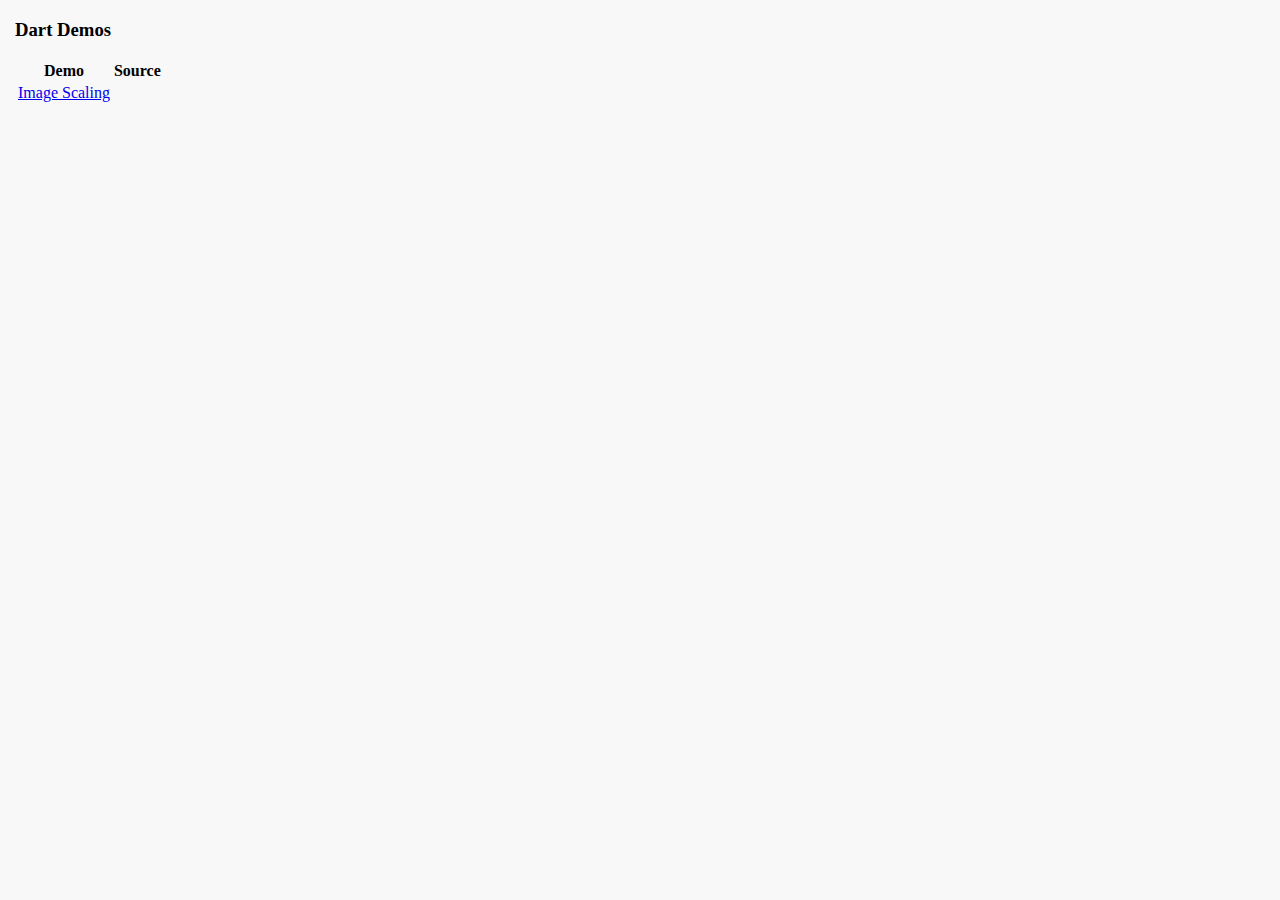
==== examples/DartExamples/index.html @ 2b6e5bdd "Refractor to DartExamples from DartDemos" ====
<!DOCTYPE html>

<html>
  <head>
    <meta charset="utf-8">
    <title>Dart Demos</title>
    <link rel="stylesheet" href="Index.css">
  </head>
  <body>
    <h3>Dart Demos</h3>
    
    <table>
    	<tr>
    		<th>Demo</th>
    		<th>Source</th>
    	</tr>
    	<tr>
    		<td><a href="ImageScaling/ImageScaling.html">Image Scaling</a></td>
    		<td></td>
    	</tr>
    </table>
    
    <script type="application/dart" src="Index.dart"></script>
    <script src="dart.js"></script>
    
    
    <script type="text/javascript">
  	  var _gaq = _gaq || [];
	  _gaq.push(['_setAccount', 'UA-32211375-4']);
	  _gaq.push(['_trackPageview']);
	
	  (function() {
	    var ga = document.createElement('script'); ga.type = 'text/javascript'; ga.async = true;
	    ga.src = ('https:' == document.location.protocol ? 'https://ssl' : 'http://www') + '.google-analytics.com/ga.js';
	    var s = document.getElementsByTagName('script')[0]; s.parentNode.insertBefore(ga, s);
	  })();
	</script>
    
  </body>
</html>
---- examples/DartExamples/Index.css ----
body {
  background-color: #F8F8F8;
  font-weight: normal;
  margin: 15px;
}
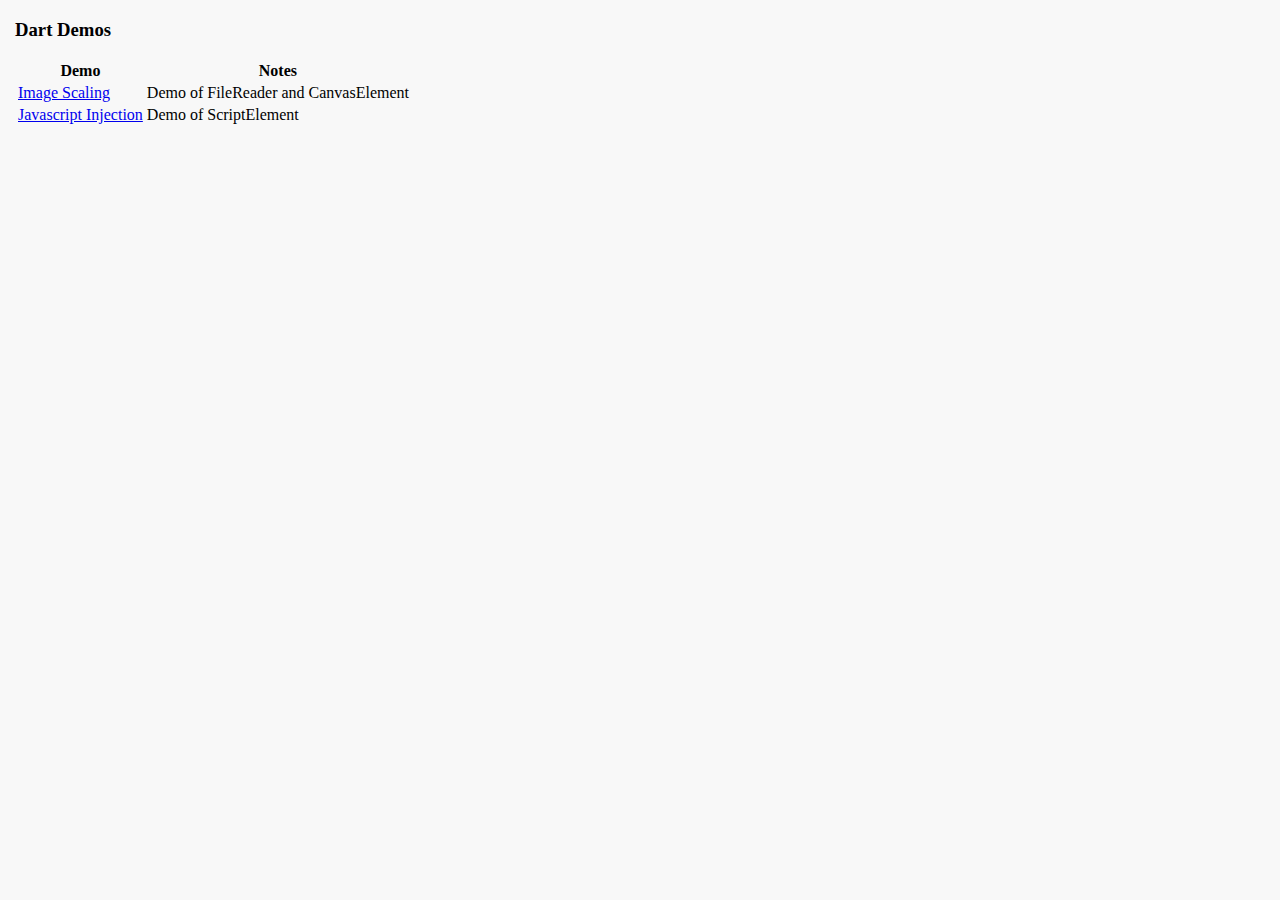
==== commit f87f7063: "Added demo for Dart Script Injection" ====
--- a/examples/DartExamples/index.html
+++ b/examples/DartExamples/index.html
@@ -12,12 +12,17 @@
     <table>
     	<tr>
     		<th>Demo</th>
-    		<th>Source</th>
+    		<th>Notes</th>
     	</tr>
     	<tr>
     		<td><a href="ImageScaling/ImageScaling.html">Image Scaling</a></td>
-    		<td></td>
+    		<td>Demo of FileReader and CanvasElement</td>
     	</tr>
+    	<tr>
+    		<td><a href="DemoJavascriptInjection/DemoJavascriptInjection.html">Javascript Injection</a></td>
+    		<td>Demo of ScriptElement</td>
+    	</tr>
+    	
     </table>
     
     <script type="application/dart" src="Index.dart"></script>
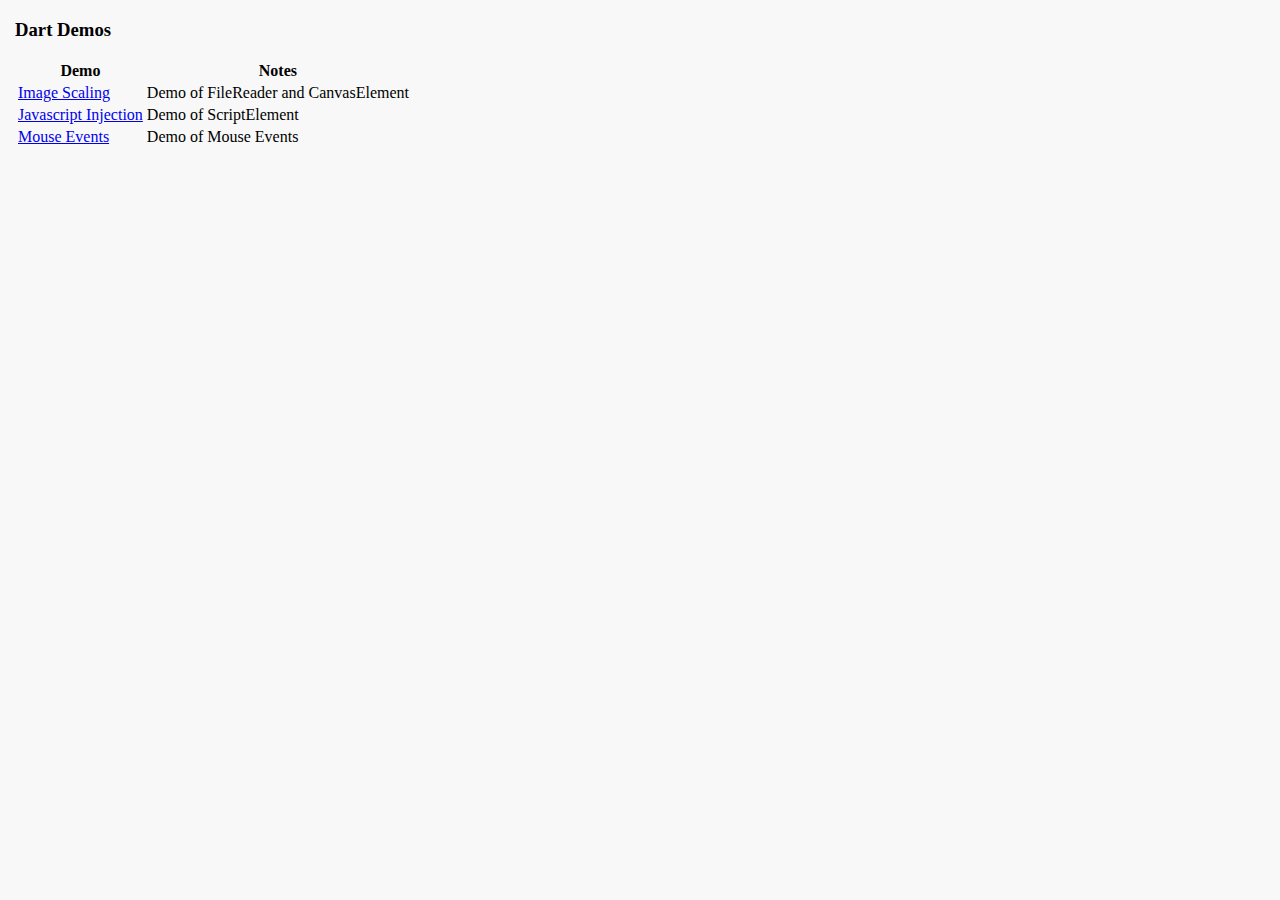
==== commit 0d930b08: "added index for mouse events" ====
--- a/examples/DartExamples/index.html
+++ b/examples/DartExamples/index.html
@@ -22,7 +22,10 @@
     		<td><a href="DemoJavascriptInjection/DemoJavascriptInjection.html">Javascript Injection</a></td>
     		<td>Demo of ScriptElement</td>
     	</tr>
-    	
+    	<tr>
+    		<td><a href="DemoMouseEvents/DemoMouseEvents.html">Mouse Events</a></td>
+    		<td>Demo of Mouse Events</td>
+    	</tr>
     </table>
     
     <script type="application/dart" src="Index.dart"></script>
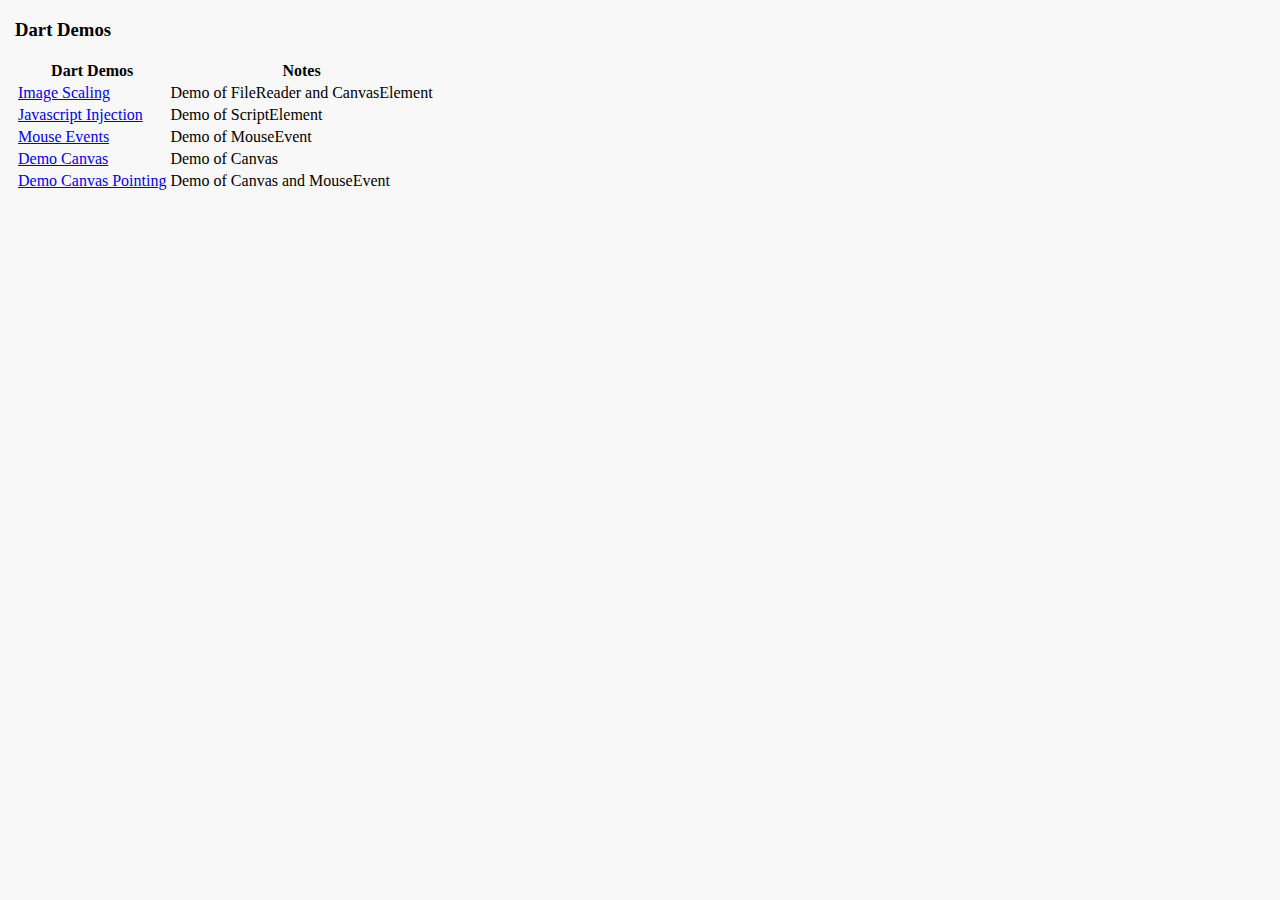
==== commit 5332ee66: "DemoCanvas and DemoCouchDb and DemoCanvasPointing..." ====
--- a/examples/DartExamples/index.html
+++ b/examples/DartExamples/index.html
@@ -3,7 +3,7 @@
 <html>
   <head>
     <meta charset="utf-8">
-    <title>Dart Demos</title>
+    <title>Dart Demos and Examples</title>
     <link rel="stylesheet" href="Index.css">
   </head>
   <body>
@@ -11,7 +11,7 @@
     
     <table>
     	<tr>
-    		<th>Demo</th>
+    		<th>Dart Demos</th>
     		<th>Notes</th>
     	</tr>
     	<tr>
@@ -24,13 +24,20 @@
     	</tr>
     	<tr>
     		<td><a href="DemoMouseEvents/DemoMouseEvents.html">Mouse Events</a></td>
-    		<td>Demo of Mouse Events</td>
+    		<td>Demo of MouseEvent</td>
+    	</tr>
+		<tr>
+    		<td><a href="/DemoCanvas.html">Demo Canvas</a></td>
+    		<td>Demo of Canvas</td>
+    	</tr>
+		<tr>
+    		<td><a href="DemoCanvasPointing/DemoCanvasPointing.html">Demo Canvas Pointing</a></td>
+    		<td>Demo of Canvas and MouseEvent</td>
     	</tr>
     </table>
     
     <script type="application/dart" src="Index.dart"></script>
     <script src="dart.js"></script>
-    
     
     <script type="text/javascript">
   	  var _gaq = _gaq || [];
